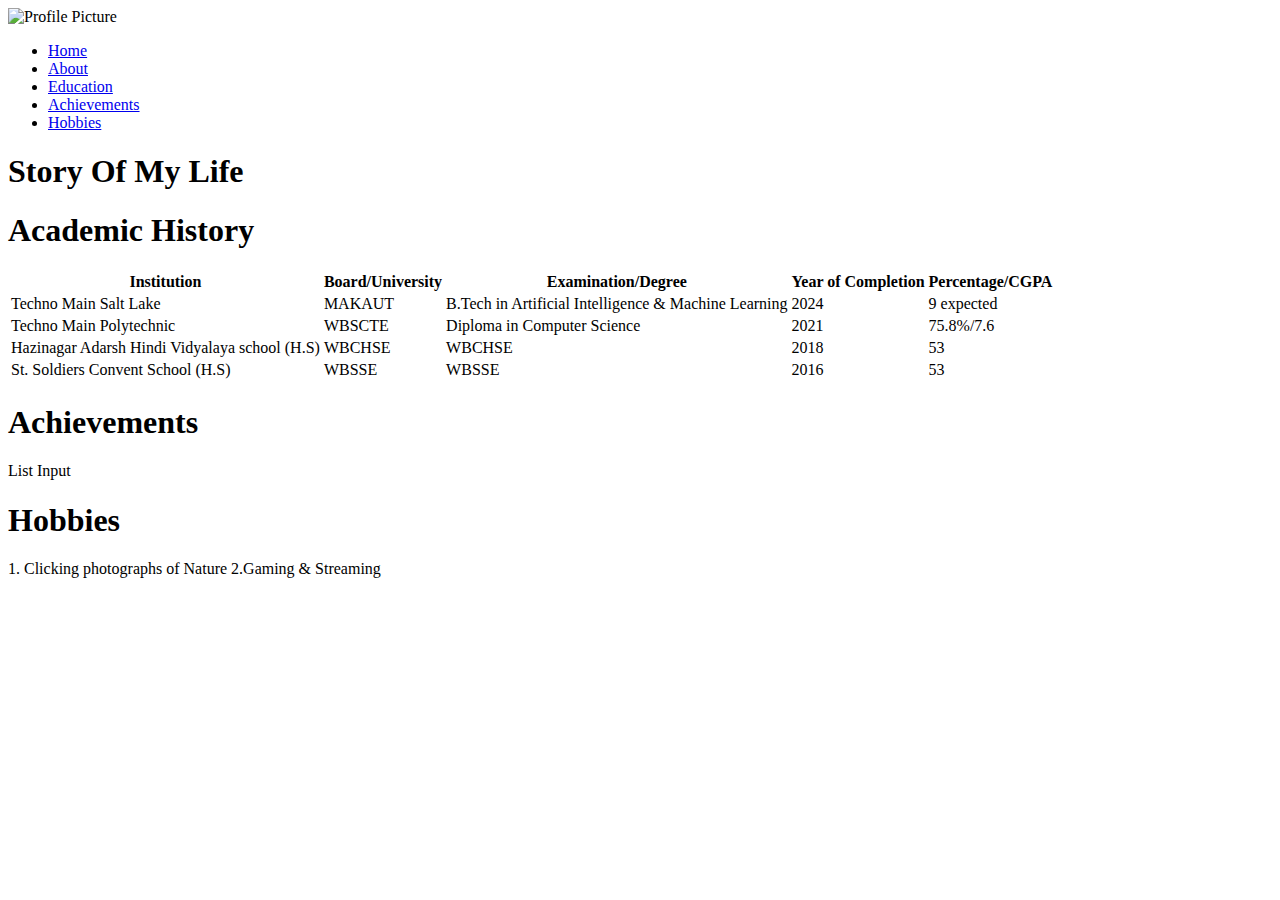
==== about-me.html @ dccd63e9 "Update about-me.html" ====
<html lang="en">
<head>
    <meta charset="UTF-8">
    <meta http-equiv="X-UA-Compatible" content="IE=edge">
    <meta name="viewport" content="width=device-width, initial-scale=1.0">
    <title>About Ashutosh</title>
    <link href="https://fonts.googleapis.com/css2?family=Poppins:wght@400;600&display=swap" rel="stylesheet">
    <link href="https://fonts.googleapis.com/css2?family=Lato:wght@700;800;700&display=swap" rel="stylesheet">
    <link rel="stylesheet" href="./css/styles_about.css">
</head>
<body>
    <header>
        <section class="nav-bar">
            <div class="container">
                <div class="branding">
                    <img src = "./Images/me-3.jpeg" alt="Profile Picture">
                </div>
                <div class="menu">
                    <ul>
                        <li><a href="./index.html">Home</a></li>
                        <li><a href = "#about">About</a></li>
                        <li><a href = "#education">Education</a></li>
                        <li><a href = "#achievements">Achievements</a></li>
                        <li><a href = "#hobbies">Hobbies</a></li>
                    </ul>   
                </div>
            </div>
        </section>
    </header>
    <section id="about" class="content">
        <div>
            <h1>Story Of My Life</h1>
            <p>
                <!--Description of me . -->
            </p>
        </div>
    </section>

    <section id="education" class="education">
        <div>
            <h1>Academic History</h1>
            <table>
                <tr>
                  <th>Institution</th>
                  <th>Board/University</th>
                  <th>Examination/Degree</th>
                  <th>Year of Completion</th>
                  <th>Percentage/CGPA</th>
                </tr>
                <tr>
                  <td>Techno Main Salt Lake</td>
                  <td>MAKAUT</td>
                  <td>B.Tech in Artificial Intelligence & Machine Learning</td>
                  <td>2024</td>
                  <td>9 expected</td>
                </tr>
                <tr>
                    <td>Techno Main Polytechnic</td>
                    <td>WBSCTE</td>
                    <td>Diploma in Computer Science</td>
                    <td>2021</td>
                    <td>75.8%/7.6</td>
                </tr>
                <tr>
                    <td>Hazinagar Adarsh Hindi Vidyalaya school (H.S)</td>
                    <td>WBCHSE</td>
                    <td>WBCHSE</td>
                    <td>2018</td>
                    <td>53</td> 
                </tr>
                <tr>
                    <td>St. Soldiers Convent School (H.S)</td>
                    <td>WBSSE</td>
                    <td>WBSSE</td>
                    <td>2016</td>
                    <td>53</td> 
                </tr>               
              </table>
        </div>
    </section>    
    <section id="achievements" class="achievements">
        <div>
            <h1>Achievements</h1>
            <p>List Input</p>
        </div>
    </section>
    
    <section id="hobbies" class="hobbies">
        <div>
            <h1>Hobbies</h1>
            <p> 1. Clicking photographs of Nature
                2.Gaming & Streaming </p>
        </div>
    </section>
</body>
</html>
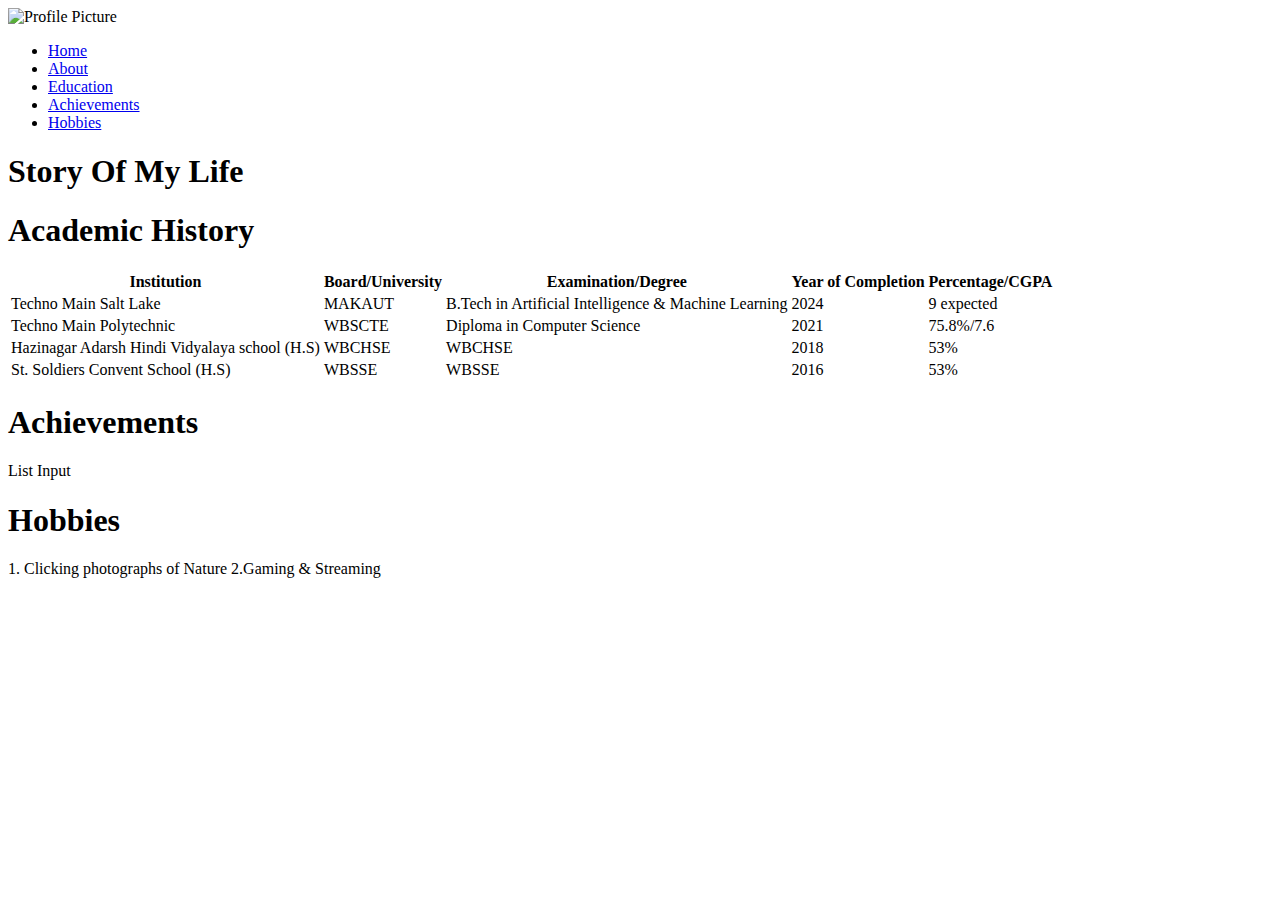
==== commit 375316eb: "Update about-me.html" ====
--- a/about-me.html
+++ b/about-me.html
@@ -13,7 +13,7 @@
         <section class="nav-bar">
             <div class="container">
                 <div class="branding">
-                    <img src = "./Images/me-3.jpeg" alt="Profile Picture">
+                    <img src = "images/me-3.jpeg" alt="Profile Picture">
                 </div>
                 <div class="menu">
                     <ul>
@@ -66,14 +66,14 @@
                     <td>WBCHSE</td>
                     <td>WBCHSE</td>
                     <td>2018</td>
-                    <td>53</td> 
+                    <td>53%</td> 
                 </tr>
                 <tr>
                     <td>St. Soldiers Convent School (H.S)</td>
                     <td>WBSSE</td>
                     <td>WBSSE</td>
                     <td>2016</td>
-                    <td>53</td> 
+                    <td>53%</td> 
                 </tr>               
               </table>
         </div>
